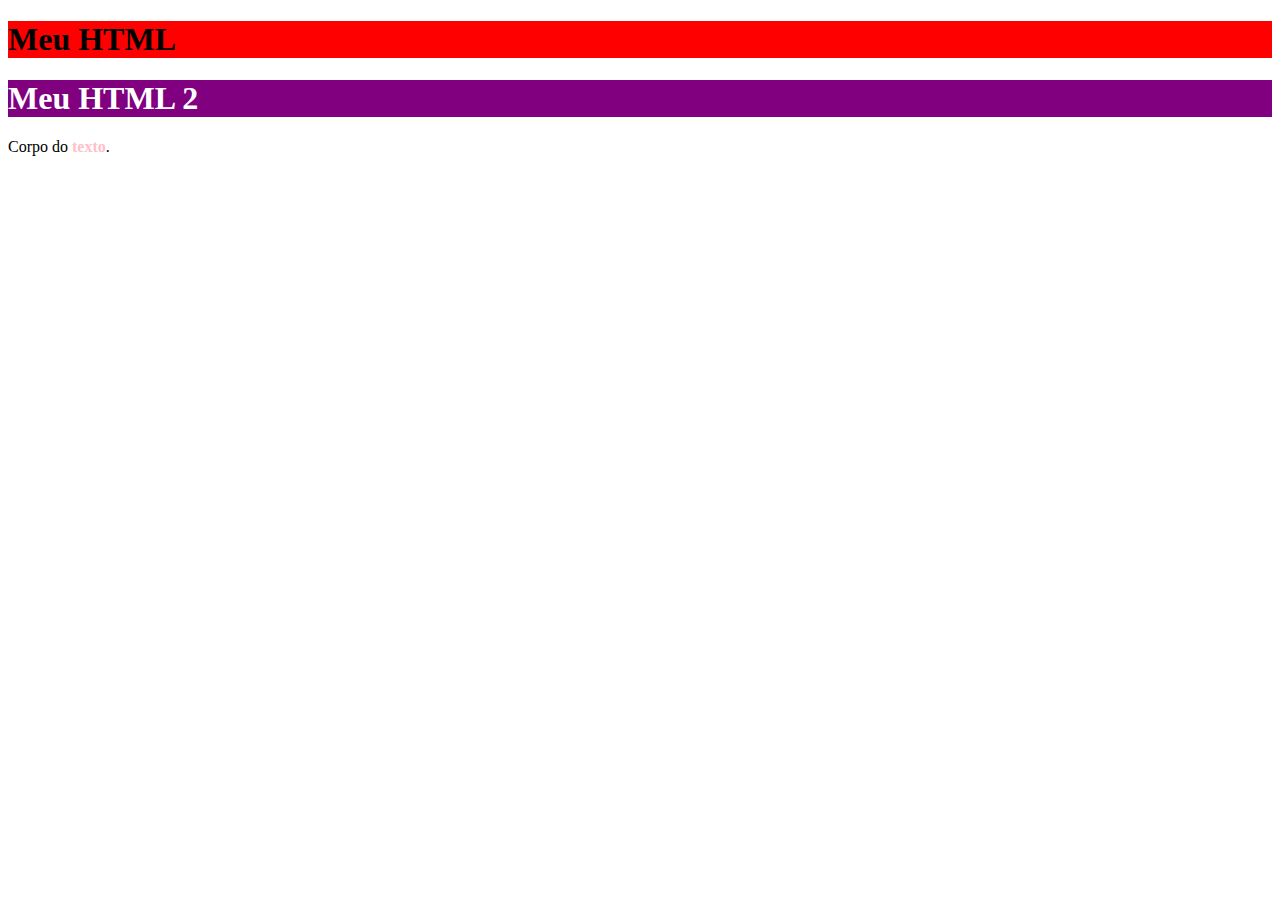
==== index.html @ 60b269bd "Primeiro Contato com HTML" ====
<!DOCTYPE html>
<html lang="pt-BR">
<head>
    <meta charset="UTF-8">
    <meta http-equiv="X-UA-Compatible" content="IE=edge">
    <meta name="viewport" content="width=device-width, initial-scale=1.0">
    <title>Meu HTML</title>
    <style>
        h1 {
            background: red;
        }
        #cabecalho-dois {
            background: purple;
            color: white;
        }
        .bold{
            color: pink;
        }
    </style>
</head>
<body>
    <h1 id="cabecalho-um" class="fundo-vermelho">Meu HTML</h1>
    <h1 id="cabecalho-dois" class="fundo-vermelho">Meu HTML 2</h1>
    <p1>Corpo do <b class="bold">texto</b>.</p1>
    
</body>
</html>
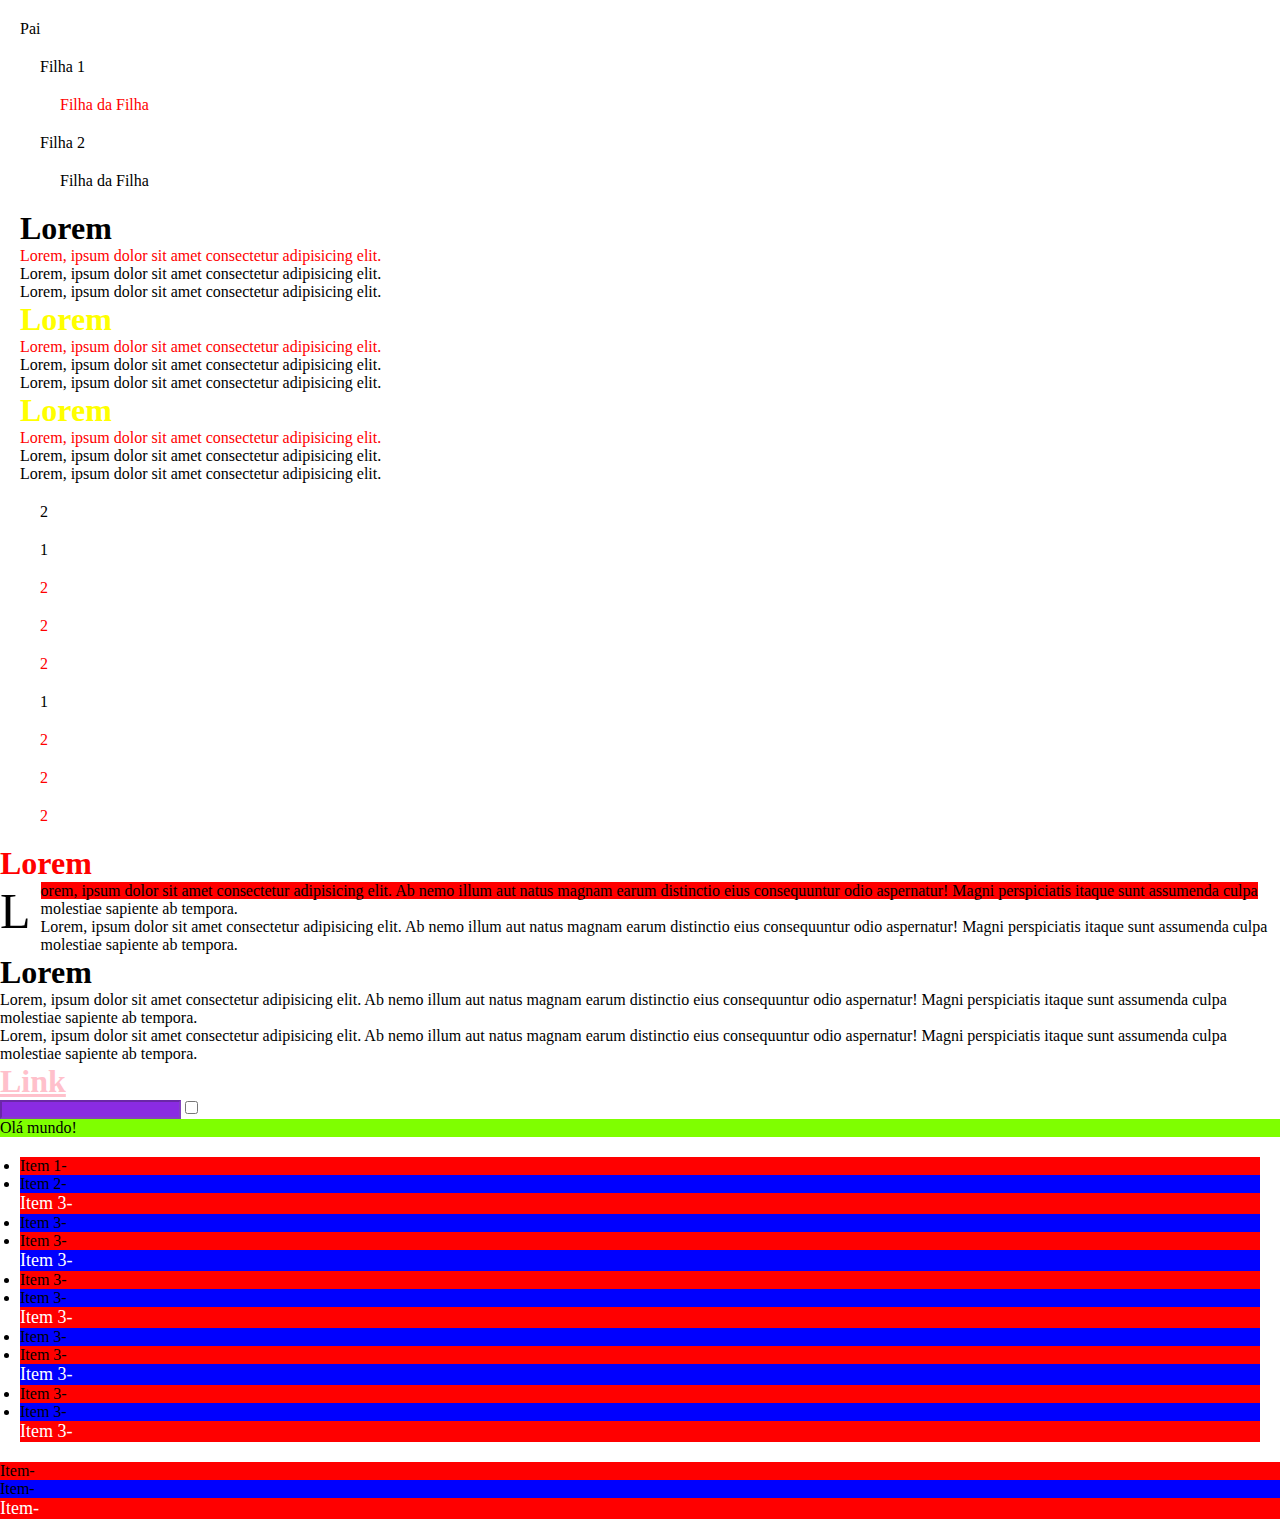
==== commit dc727cde: "Aula sobre seletores" ====
--- a/index.html
+++ b/index.html
@@ -5,23 +5,92 @@
     <meta http-equiv="X-UA-Compatible" content="IE=edge">
     <meta name="viewport" content="width=device-width, initial-scale=1.0">
     <title>Meu HTML</title>
-    <style>
-        h1 {
-            background: red;
-        }
-        #cabecalho-dois {
-            background: purple;
-            color: white;
-        }
-        .bold{
-            color: pink;
-        }
-    </style>
+    <link rel="stylesheet" href="assets/css/style.css">
 </head>
 <body>
-    <h1 id="cabecalho-um" class="fundo-vermelho">Meu HTML</h1>
-    <h1 id="cabecalho-dois" class="fundo-vermelho">Meu HTML 2</h1>
-    <p1>Corpo do <b class="bold">texto</b>.</p1>
-    
+    <div class="pai">
+        Pai
+        <div class="filha outra qualquer">
+            Filha 1
+            <span>
+                <div class="filha outra qualquer">
+                    Filha da Filha
+                </div>
+            </span>
+        </div>
+        <div class="filha outra qualquer">
+            Filha 2
+            <div class="filha outra qualquer">
+                Filha da Filha
+            </div>
+        </div>
+    </div>
+    <div class="pai">
+        <h1>Lorem</h1>
+        <p>Lorem, ipsum dolor sit amet consectetur adipisicing elit. </p>
+        <p>Lorem, ipsum dolor sit amet consectetur adipisicing elit. </p>
+        <p>Lorem, ipsum dolor sit amet consectetur adipisicing elit. </p>
+        <h1>Lorem</h1>
+        <p>Lorem, ipsum dolor sit amet consectetur adipisicing elit. </p>
+        <p>Lorem, ipsum dolor sit amet consectetur adipisicing elit. </p>
+        <p>Lorem, ipsum dolor sit amet consectetur adipisicing elit. </p>
+        <h1>Lorem</h1>
+        <p>Lorem, ipsum dolor sit amet consectetur adipisicing elit. </p>
+        <p>Lorem, ipsum dolor sit amet consectetur adipisicing elit. </p>
+        <p>Lorem, ipsum dolor sit amet consectetur adipisicing elit. </p>
+    </div>
+    <div class="pai-dois">
+        <div class="dois">2</div>
+        <div class="um">1</div>
+        <div class="dois">2</div>
+        <div class="dois">2</div>
+        <div class="dois">2</div>
+        <div class="um">1</div>
+        <div class="dois">2</div>
+        <div class="dois">2</div>
+        <div class="dois">2</div>
+    </div>
+    <h1 class="heading" meu-atributo="valor">Lorem</h1>
+        <p class="p1">Lorem, ipsum dolor sit amet consectetur adipisicing elit. 
+            Ab nemo illum aut natus magnam earum distinctio eius consequuntur odio aspernatur!
+             Magni perspiciatis itaque sunt assumenda culpa molestiae sapiente ab tempora.</p>
+        <p class="p">Lorem, ipsum dolor sit amet consectetur adipisicing elit. 
+            Ab nemo illum aut natus magnam earum distinctio eius consequuntur odio aspernatur!
+             Magni perspiciatis itaque sunt assumenda culpa molestiae sapiente ab tempora.</p>
+    <h1 class="heading">Lorem</h1>
+        <p class="p">Lorem, ipsum dolor sit amet consectetur adipisicing elit. 
+            Ab nemo illum aut natus magnam earum distinctio eius consequuntur odio aspernatur!
+             Magni perspiciatis itaque sunt assumenda culpa molestiae sapiente ab tempora.</p>
+        <p class="p">Lorem, ipsum dolor sit amet consectetur adipisicing elit. 
+            Ab nemo illum aut natus magnam earum distinctio eius consequuntur odio aspernatur!
+             Magni perspiciatis itaque sunt assumenda culpa molestiae sapiente ab tempora.</p>
+    <h1><a href="#">Link</a></h1>
+    <input type="text" disabled>
+    <input type="checkbox">
+    <p>Olá mundo!</p>
+    <div class="pai">
+        <ul class="lista">
+            <li>Item 1</li>
+            <li>Item 2</li>
+            <li>Item 3</li>
+            <li>Item 3</li>
+            <li>Item 3</li>
+            <li>Item 3</li>
+            <li>Item 3</li>
+            <li>Item 3</li>
+            <li>Item 3</li>
+            <li>Item 3</li>
+            <li>Item 3</li>
+            <li>Item 3</li>
+            <li>Item 3</li>
+            <li>Item 3</li>
+            <li>Item 3</li>
+        </ul>
+    </div>
+    <ul>
+        <li>Item</li>
+        <li>Item</li>
+        <li>Item</li>
+    </ul>
 </body>
 </html>--- a/assets/css/style.css
+++ b/assets/css/style.css
@@ -0,0 +1,90 @@
+* {
+    margin: 0;
+    padding: 0;
+}
+div{
+    color: initial;
+    margin: 20px;
+}
+.pai > .filha > span > .filha {
+    color: red;
+}
+.pai h1+p{     /*Adjacent Selector (+)*/
+    color: red;
+}
+.pai p+h1{
+    color: yellow;
+}
+.pai-dois .um~.dois{ /* General Selector (~)*/
+    color: red;
+}
+[meu-atributo="valor"]{             /*(^=) -> Começa com um determinado valor "[meu-atributo="a"]" vai pegar indices que começam com a. */
+    color: red;                   /*($=) -> Termina com um determinado valor*/
+}                                   /*(*=) -> Contém um determinado valor*/
+
+.heading {
+    transition: all 300ms ease-in-out;
+}
+.heading:hover{
+    background: yellow;
+}
+a {
+    color: darkblue;
+}
+a:link{
+    color: pink;
+}
+a:visited{
+    color: firebrick;
+}
+a:hover{
+    background: darkslateblue;
+    color: white;
+    text-decoration: none;
+}
+a:active{
+    background: darkorange;
+    color: white;
+    text-decoration: none;
+}
+input:focus{
+    box-shadow: 0 0 5px rgba(0, 0, 0, 0.5);
+    outline: none;
+    border: 1px solid black;
+}
+input:disabled{
+    background: blueviolet;
+    cursor: not-allowed;
+}
+input:checked+p{
+    background: rgb(122, 50, 104);
+    color: white;
+}
+input:not(:checked)+p{
+    background: chartreuse;
+}
+.pai .lista li:last-child{
+    background: red;
+}
+ul li:nth-child(odd){
+    background: red;
+}
+ul li:nth-child(even){
+    background: blue;
+}
+ul li:nth-child(3n){
+    color: white;
+    font-size: large;
+}
+ul li::after{
+    content: '-';
+}
+.p1::first-letter{
+    font-size: 50px;
+    display: block;
+    float:left;
+    margin:0 10px 10px 0;
+}
+.p1::first-line{
+    background: red;
+}